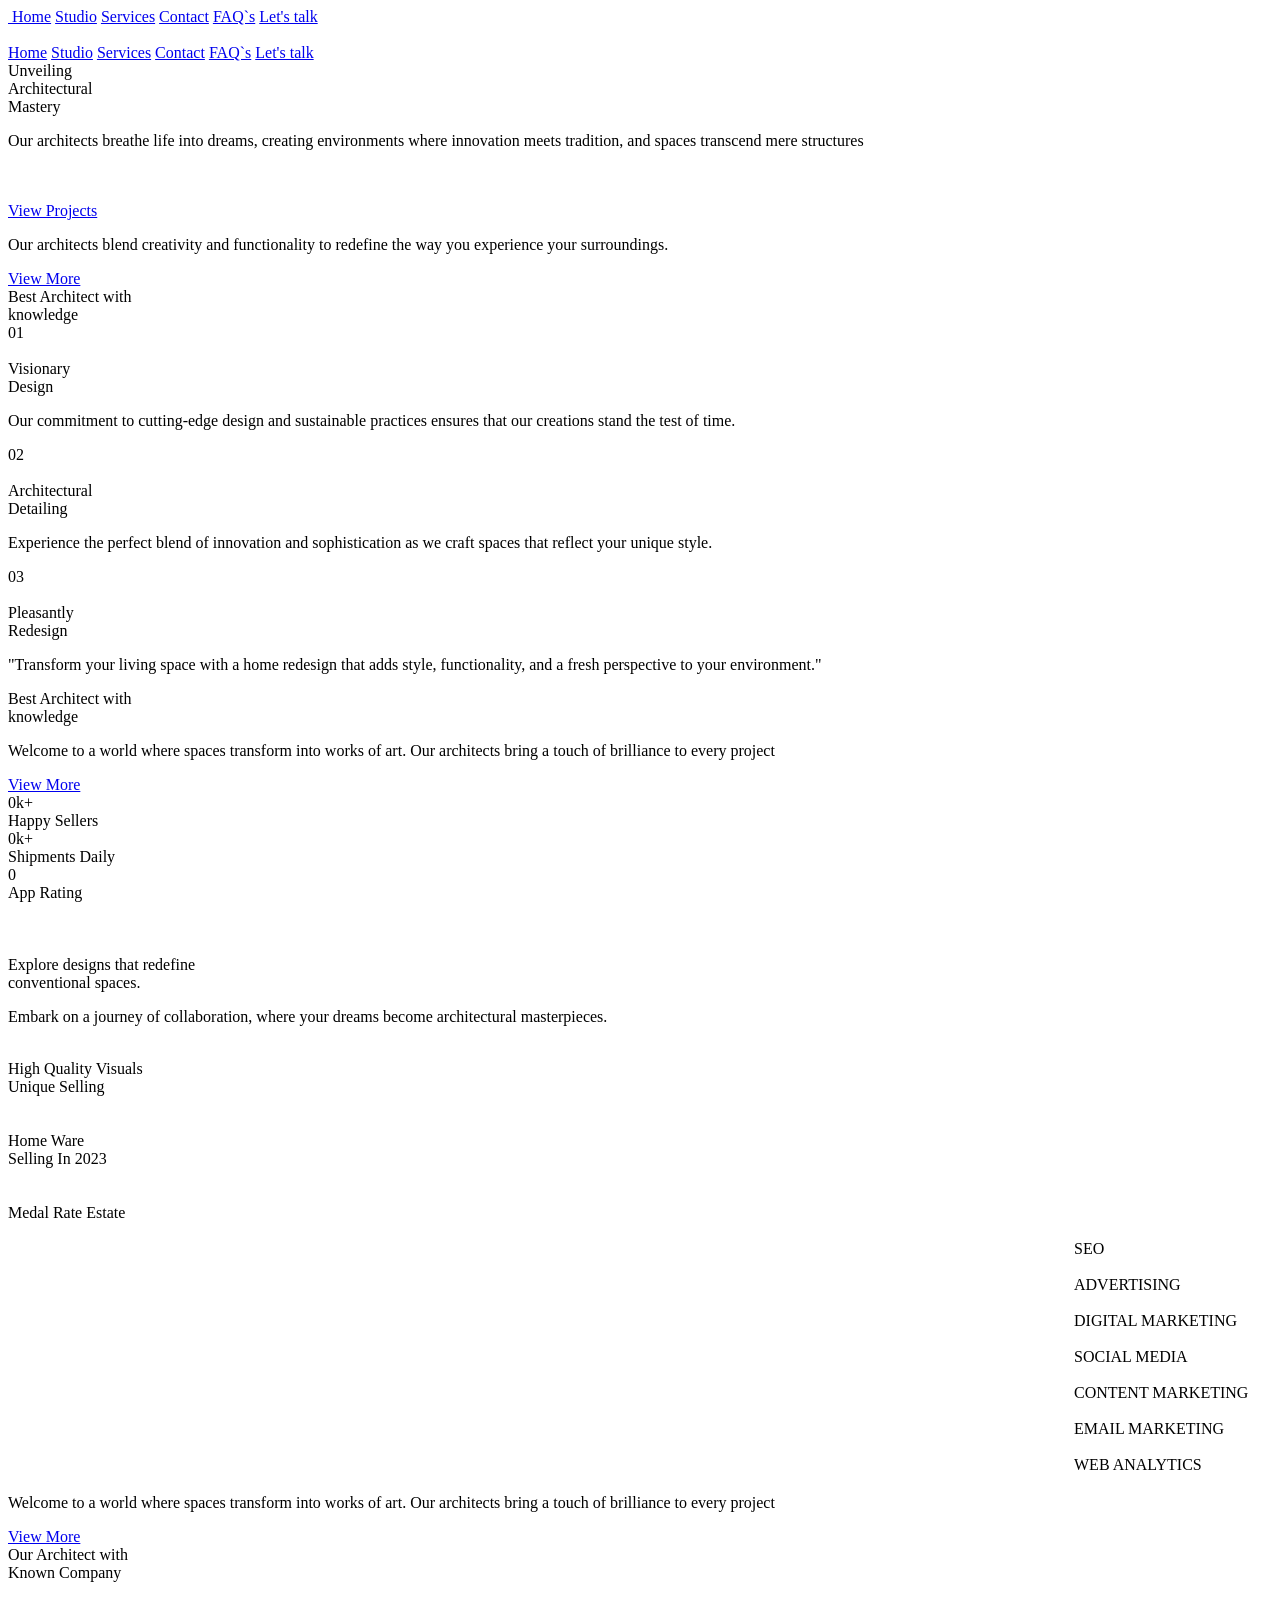
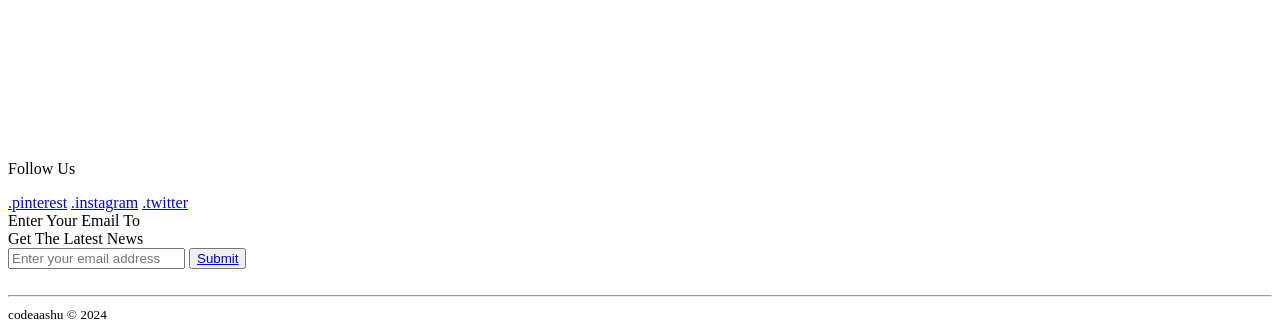
==== Visionary-Architects-main/index.html @ 8eadabea "index commit" ====
<!DOCTYPE html>
<html lang="en">

<!-- ===( Build By : CODE AASHU )=== -->
<head>
    <link rel="shortcut icon" href="images/logo.png" type="favicon" />
    <meta charset="UTF-8">
    <meta name="viewport" content="width=device-width, initial-scale=1.0">
    <link rel="stylesheet" href="bootstrap-grid.css">
    <link rel="stylesheet" href="animate.css">
    <link rel="stylesheet" href="odometer.css">
    <link rel="stylesheet" href="style.css">
    <title>Visionary Architects</title>
</head>

<body>
    <main class="container-fluid p-0">
        <nav class="container-fluid">
            <div class="container-xl">
                <a href="index.html" class="logo">
                    <img src="images/logo.png" alt="">
                </a>
                <a href="index.html">Home</a>
                <a href="#">Studio</a>
                <a href="#">Services</a>
                <a href="#">Contact</a>
                <a href="#">FAQ`s</a>
                <a href="mailto:hellow.ashutosh@gmail.com" class="btn_1">Let's talk</a>
                <div class="menu">
                    <img src="images/hamburger.png" alt="">
                </div>
                <div class="menu_container">
                    <a href="index.html">Home</a>
                <a href="#">Studio</a>
                <a href="#">Services</a>
                <a href="#">Contact</a>
                <a href="#">FAQ`s</a>
                <a href="mailto:hellow.ashutosh@gmail.com" class="btn_1">Let's talk</a>
                </div>
            </div>
        </nav>
        <section class="intro">
            <div class="container-xl">
                <div class="heading_1 wow animate__animated animate__fadeInUp">
                    Unveiling <br>
                    Architectural <br>
                    Mastery
                </div>
                <p class="wow animate__animated animate__fadeInUp">
                    Our architects breathe life into dreams, creating
                    environments where innovation meets tradition,
                    and spaces transcend mere structures
                </p>
                <div class="projects">
                    <div class="project wow animate__animated animate__fadeInUp">
                        <img src="images/2.jpg" alt="">
                    </div>
                    <div class="project wow animate__animated animate__fadeInUp">
                        <img src="images/3.jpg" alt="">
                    </div>
                </div>

                <a href="#" class="btn_2">View Projects</a>
            </div>
        </section>
        <section class="about">
            <div class="container-xl">
                <div class="section_heading">
                    <div>
                        <p class="wow animate__animated animate__fadeInUp">
                            Our architects blend creativity and functionality to
                            redefine the way you experience your
                            surroundings.
                        </p>
                        <a href="#" class="btn_2">View More</a>
                    </div>
                    <div>
                        <div class="heading_2 wow animate__animated animate__fadeInUp">
                            Best Architect with <br>
                            knowledge
                        </div>
                    </div>
                </div>
                <div class="row g-5">
                    <div class="col-md-4">
                        <div class="card wow animate__animated animate__fadeInUp">
                            <div class="card_header">
                                <span>
                                    01
                                </span>
                                <div class="icon">
                                    <img src="images/arrow.png" alt="">
                                </div>
                            </div>
                            <div class="card_body">
                                <div class="heading_3">Visionary <br>
                                    Design</div>
                                <p>Our commitment to cutting-edge design
                                    and sustainable practices ensures that our
                                    creations stand the test of time.</p>
                            </div>
                        </div>
                    </div>
                    <div class="col-md-4">
                        <div class="card wow animate__animated animate__fadeInUp animate__delay-1s">
                            <div class="card_header">
                                <span>
                                    02
                                </span>
                                <div class="icon">
                                    <img src="images/arrow.png" alt="">
                                </div>
                            </div>
                            <div class="card_body">
                                <div class="heading_3">Architectural <br>
                                    Detailing</div>
                                <p>Experience the perfect blend of innovation
                                    and sophistication as we craft spaces that
                                    reflect your unique style.</p>
                            </div>
                        </div>
                    </div>
                    <div class="col-md-4">
                        <div class="card card_bg wow animate__animated animate__fadeInUp animate__delay-2s">
                            <div class="card_header">
                                <span>
                                    03
                                </span>
                                <div class="icon">
                                    <img src="images/arrow-black.png" alt="">
                                </div>
                            </div>
                            <div class="card_body">
                                <div class="heading_3">Pleasantly <br>
                                    Redesign</div>
                                <p>"Transform your living space with a home
                                    redesign that adds style, functionality, and
                                    a fresh perspective to your environment."</p>
                            </div>
                        </div>
                    </div>
                </div>
            </div>
        </section>
        <section class="rating">
            <div class="container-xl">
                <div class="section_heading">
                    <div>
                        <div class="heading_2 wow animate__animated animate__fadeInUp">
                            Best Architect with <br>
                            knowledge
                        </div>
                    </div>
                    <div>
                        <p class="wow animate__animated animate__fadeInUp">
                            Welcome to a world where spaces transform into
                            works of art. Our architects bring a touch of
                            brilliance to every project
                        </p>
                        <a href="#" class="btn_2">View More</a>
                    </div>
                </div>
                <div class="stats">
                    <div class="stat">
                        <div class="users heading_3"><span class="odometer" data-value="900">0</span>k+</div>
                        <span>Happy Sellers</span>
                    </div>
                    <div class="stat">
                        <div class="shipments heading_3"><span class="odometer" data-value="2.8">0</span>k+</div>
                        <span>Shipments Daily</span>
                    </div>
                    <div class="stat">
                        <div class="ratings heading_3"><span class="odometer" data-value="4.8">0</span></div>
                        <span>App Rating</span>
                    </div>
                </div>
                <div class="row g-5">
                    <div class="col-md-4 image-card wow animate__animated animate__fadeInLeft">
                        <img src="images/5.jpg" alt="">
                    </div>
                    <div class="col-md-4 image-card wow animate__animated animate__fadeInUp">
                        <img src="images/6.jpg" alt="">
                    </div>
                    <div class="col-md-4 image-card wow animate__animated animate__fadeInRight">
                        <img src="images/7.jpg" alt="">
                    </div>
                </div>
            </div>
        </section>
        <section class="portfolio">
            <div class="container-xl">
                <div class="section_heading">
                    <div class="heading_2 wow animate__animated animate__fadeInUp">
                        Explore designs that redefine <br>
                        conventional spaces.
                    </div>
                    <p class="wow animate__animated animate__fadeInUp">Embark on a journey of collaboration, where your dreams become architectural masterpieces.</p>
                </div>
                <div class="showcases">
                    <div class="showcase wow animate__animated animate__fadeInUp">
                        <div class="row">
                            <div class="col-md-2">
                                <img src="images/8.jpg" alt="">
                            </div>
                            <div class="col-md-10">
                                <div class="heading_3">High Quality Visuals</div>
                            </div>
                        </div>
                    </div>
                    <div class="showcase wow animate__animated animate__fadeInUp">
                        <div class="row">
                            <div class="col-md-10">
                                <div class="heading_3">Unique Selling</div>
                            </div>
                            <div class="col-md-2">
                                <img src="images/9.jpg" alt="">
                            </div>
                        </div>
                    </div>
                    <div class="showcase wow animate__animated animate__fadeInUp">
                        <div class="row">
                            <div class="col-md-2">
                                <img src="images/10.jpg" alt="">
                            </div>
                            <div class="col-md-10">
                                <div class="heading_3">Home Ware</div>
                            </div>
                        </div>
                    </div>
                    <div class="showcase wow animate__animated animate__fadeInUp">
                        <div class="row">
                            <div class="col-md-10">
                                <div class="heading_3">Selling In 2023</div>
                            </div>
                            <div class="col-md-2">
                                <img src="images/11.jpg" alt="">
                            </div>
                        </div>
                    </div>
                    <div class="showcase wow animate__animated animate__fadeInUp">
                        <div class="row">
                            <div class="col-md-2">
                                <img src="images/12.jpg" alt="">
                            </div>

                            <div class="col-md-10">
                                <div class="heading_3">Medal Rate Estate</div>
                            </div>
                        </div>
                    </div>
                </div>
            </div>
        </section>
        <marquee behavior="scroll" direction="left" scrollamount="10">
            <div class="marque_holder">
                <img src="images/star.png" alt="">
                <div class="heading_3">SEO</div>
                <img src="images/star.png" alt="">
                <div class="heading_3">ADVERTISING</div>
                <img src="images/star.png" alt="">
                <div class="heading_3">DIGITAL MARKETING</div>
                <img src="images/star.png" alt="">
                <div class="heading_3">SOCIAL MEDIA</div>
                <img src="images/star.png" alt="">
                <div class="heading_3">CONTENT MARKETING</div>
                <img src="images/star.png" alt="">
                <div class="heading_3">EMAIL MARKETING</div>
                <img src="images/star.png" alt="">
                <div class="heading_3">WEB ANALYTICS</div>
            </div>
        </marquee>
        <section class="brands">
            <div class="container-xl">
                <div class="section_heading">
                    <div>
                        <p class="wow animate__animated animate__fadeInUp">
                            Welcome to a world where spaces transform into
                            works of art. Our architects bring a touch of
                            brilliance to every project
                        </p>
                        <a href="#" class="btn_2">View More</a>
                    </div>
                    <div>
                        <div class="heading_2 wow animate__animated animate__fadeInUp">
                            Our Architect with <br>
                            Known Company
                        </div>
                    </div>
                </div>
            </div>
            <div class="row g-0">
                <div class="col-md-3 col-sm-6 brand-holder">
                    <div class="brand-image wow animate__animated animate__fadeInUp">
                        <img src="images/brands-1.png" alt="">
                    </div>
                </div>
                <div class="col-md-3 col-sm-6 brand-holder">
                    <div class="brand-image wow animate__animated animate__fadeInUp animate__delay-1s">
                        <img src="images/brands-2.png " alt="">
                    </div>
                </div>
                <div class="col-md-3 col-sm-6 brand-holder">
                    <div class="brand-image wow animate__animated animate__fadeInUp animate__delay-2s">
                        <img src="images/brands-3.png" alt="">
                    </div>
                </div>
                <div class="col-md-3 col-sm-6 brand-holder">
                    <div class="brand-image wow animate__animated animate__fadeInUp animate__delay-3s">
                        <img src="images/brands-4.png" alt="">
                    </div>
                </div>
                <div class="col-md-3 col-sm-6 brand-holder">
                    <div class="brand-image wow animate__animated animate__fadeInUp">
                        <img src="images/brands-5.png" alt="">
                    </div>
                </div>
                <div class="col-md-3 col-sm-6 brand-holder">
                    <div class="brand-image wow animate__animated animate__fadeInUp animate__delay-1s">
                        <img src="images/brands-6.png" alt="">
                    </div>
                </div>
                <div class="col-md-3 col-sm-6 brand-holder">
                    <div class="brand-image wow animate__animated animate__fadeInUp animate__delay-2s">
                        <img src="images/brands-7.png" alt="">
                    </div>
                </div>
                <div class="col-md-3 col-sm-6 brand-holder">
                    <div class="brand-image wow animate__animated animate__fadeInUp animate__delay-3s">
                        <img src="images/brands-8.png" alt="">
                    </div>
                </div>
            </div>
        </section>
        <footer>
            <div class="container-xl">
                <div class="footer">
                    <div>
                        <a href="index.html" class="logo wow animate__animated animate__fadeInUp">
                            <img src="images/logo.png" alt="">
                        </a>
                        <div class="wow animate__animated animate__fadeInUp">
                            <p>Follow Us</p>
                            <span><a href="https://in.pinterest.com/codeaashu/">.pinterest</a> <a href="https://www.instagram.com/aashu_the.rajput/">.instagram</a> <a href="https://twitter.com/codeaashu">.twitter</a></span>
                        </div>
                    </div>

                    <div>
                        <div class="heading_3 wow animate__animated animate__fadeInUp">
                            Enter Your Email To <br>
                            Get The Latest News
                        </div>
                        <div class="input_container wow animate__animated animate__fadeInUp">
                            <input type="email" placeholder="Enter your email address">
                            <button class="btn_1"><a href="mailto:hellow.ashutosh@gmail.com">Submit</a></button>
                        </div>
                    </div>
                </div>
                <br>
                <hr>
                <small>codeaashu &copy; 2024</small>
            </div>
        </footer>
    </main>
    <script src="odometer.js"></script>
    <script src="wow.js"></script>
    <script src="lenis.js"></script>
    <script>
        const wow = new WOW();
        wow.init();
        const lenis = new Lenis();
        const stats = document.querySelector('.stats');
        let odometerStarted = false;

        function raf(time) {
            lenis.raf(time);
            const statsPosition = stats.getBoundingClientRect();
            if (!odometerStarted && statsPosition.top <= window.innerHeight && statsPosition.bottom >= 0) {
                const odometers = document.querySelectorAll('.odometer');
                odometers.forEach(odometer => {
                    odometer.innerHTML = odometer.getAttribute('data-value');
                });
                odometerStarted = true;
            }
            requestAnimationFrame(raf);
        }
        requestAnimationFrame(raf);
        
        const menu = document.querySelector(".menu");
        const menuContainer = document.querySelector(".menu_container");
        let menuToggle = false;
        menu.addEventListener("click", ()=>{
            if(!menuToggle){
                menuContainer.style.transform = "translateX(0)";
                lenis.stop();
            }
            else{
                menuContainer.style.transform = "translateX(100%)";
                lenis.start();
            }
            
            menuToggle = !menuToggle
        })
    </script>
</body>
<!-- ===( Build By : CODE AASHU )=== -->
</html>
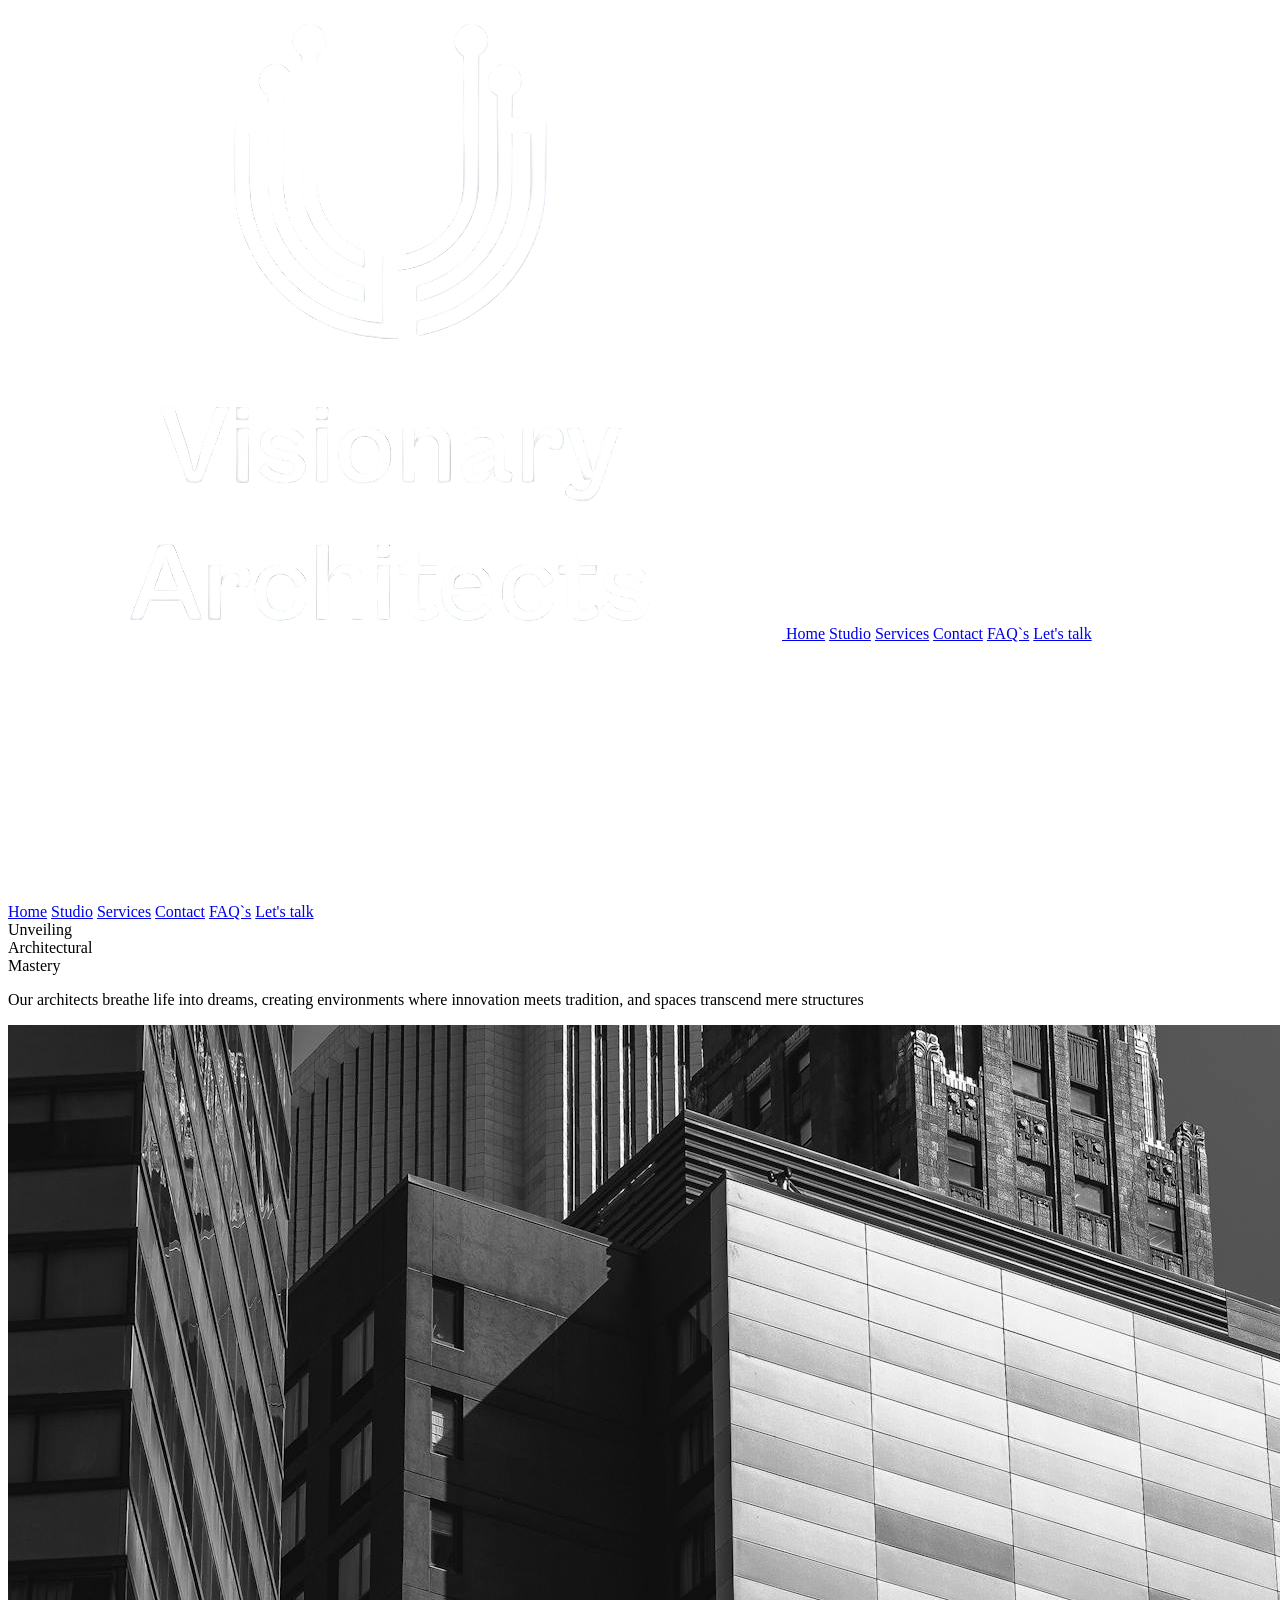
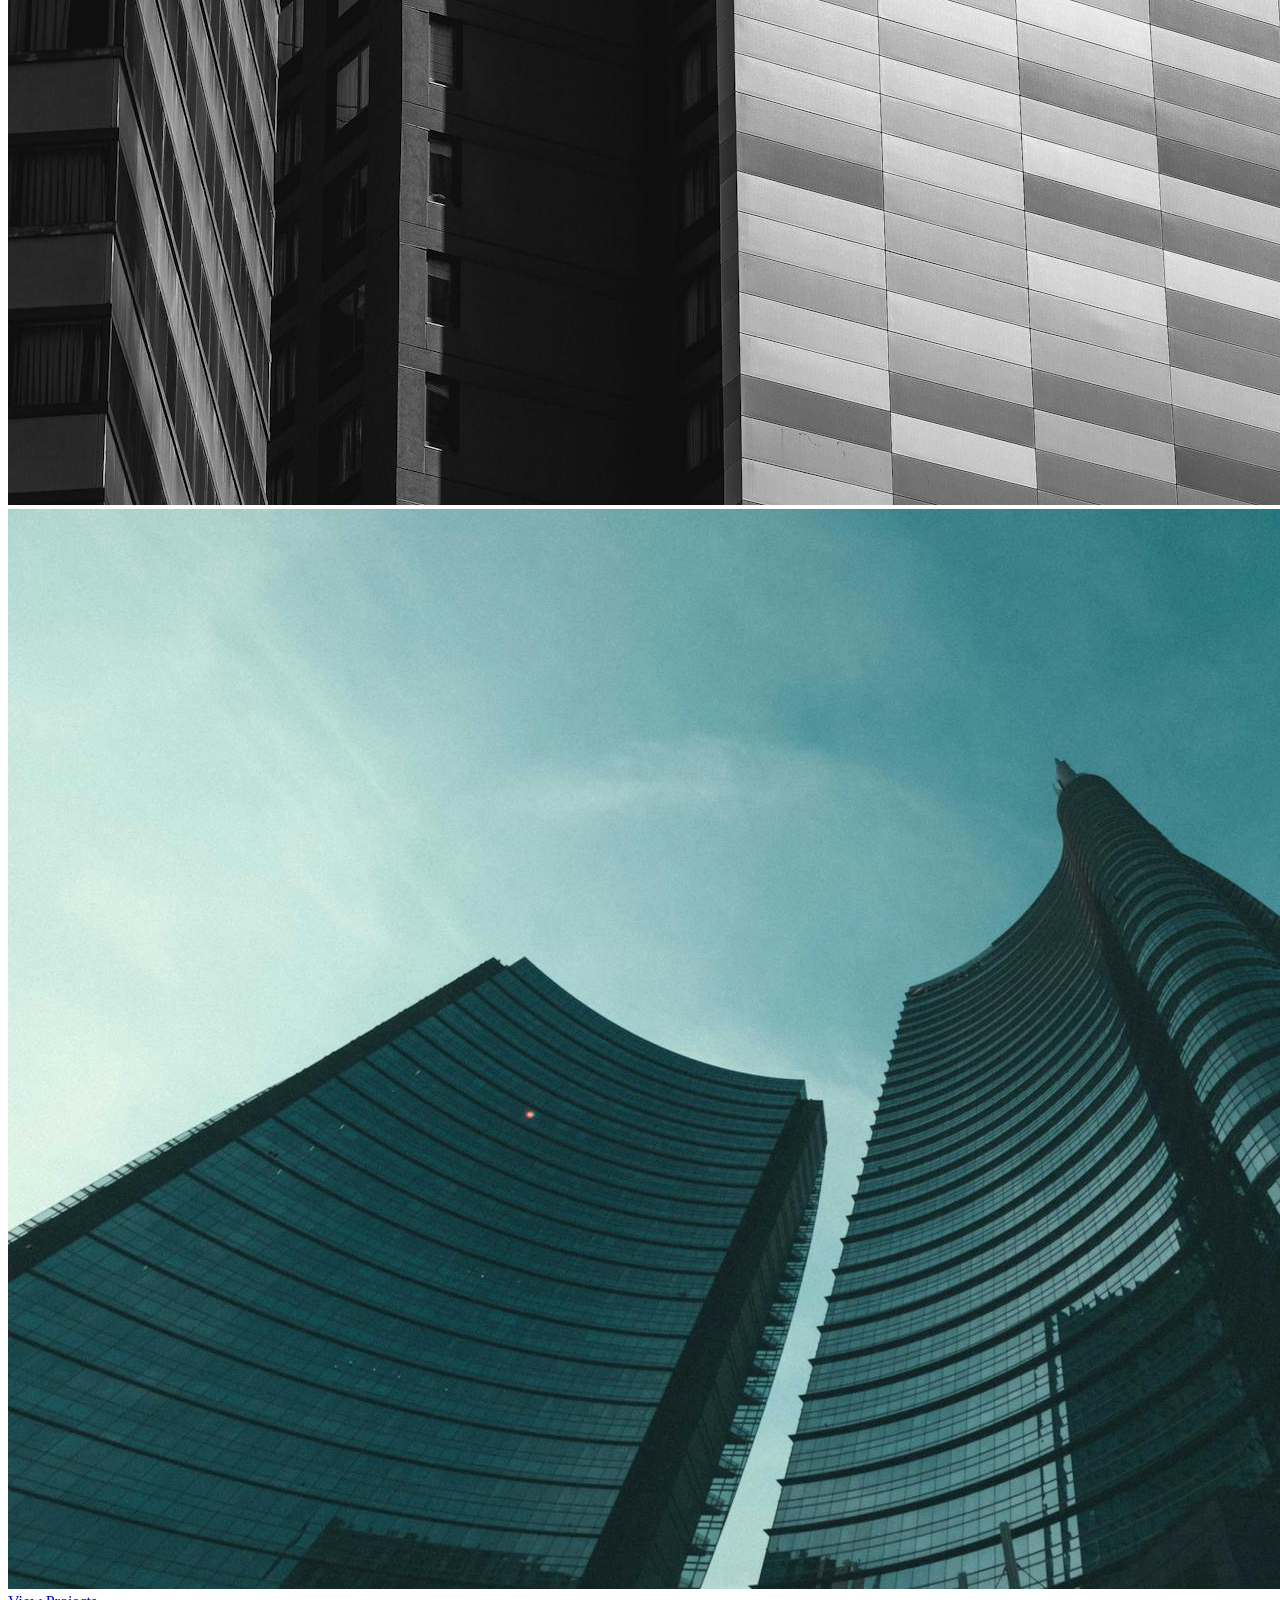
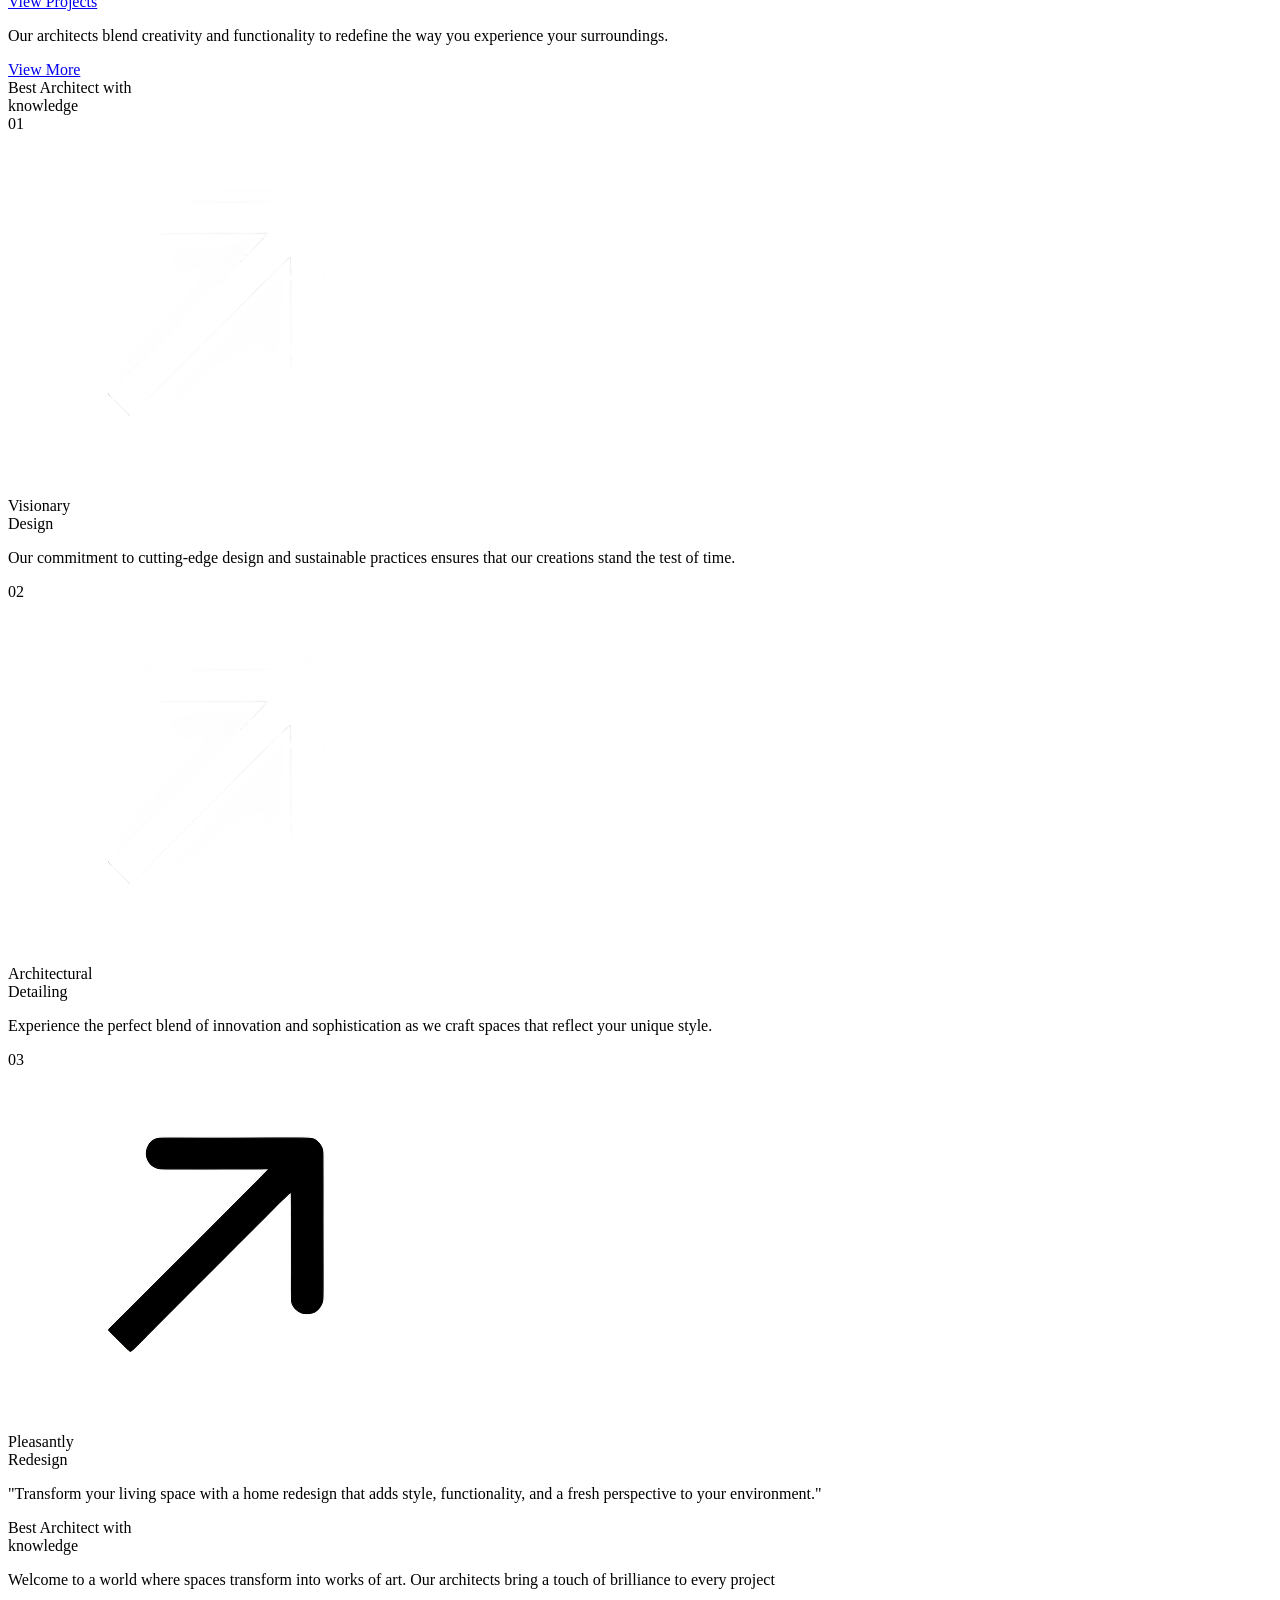
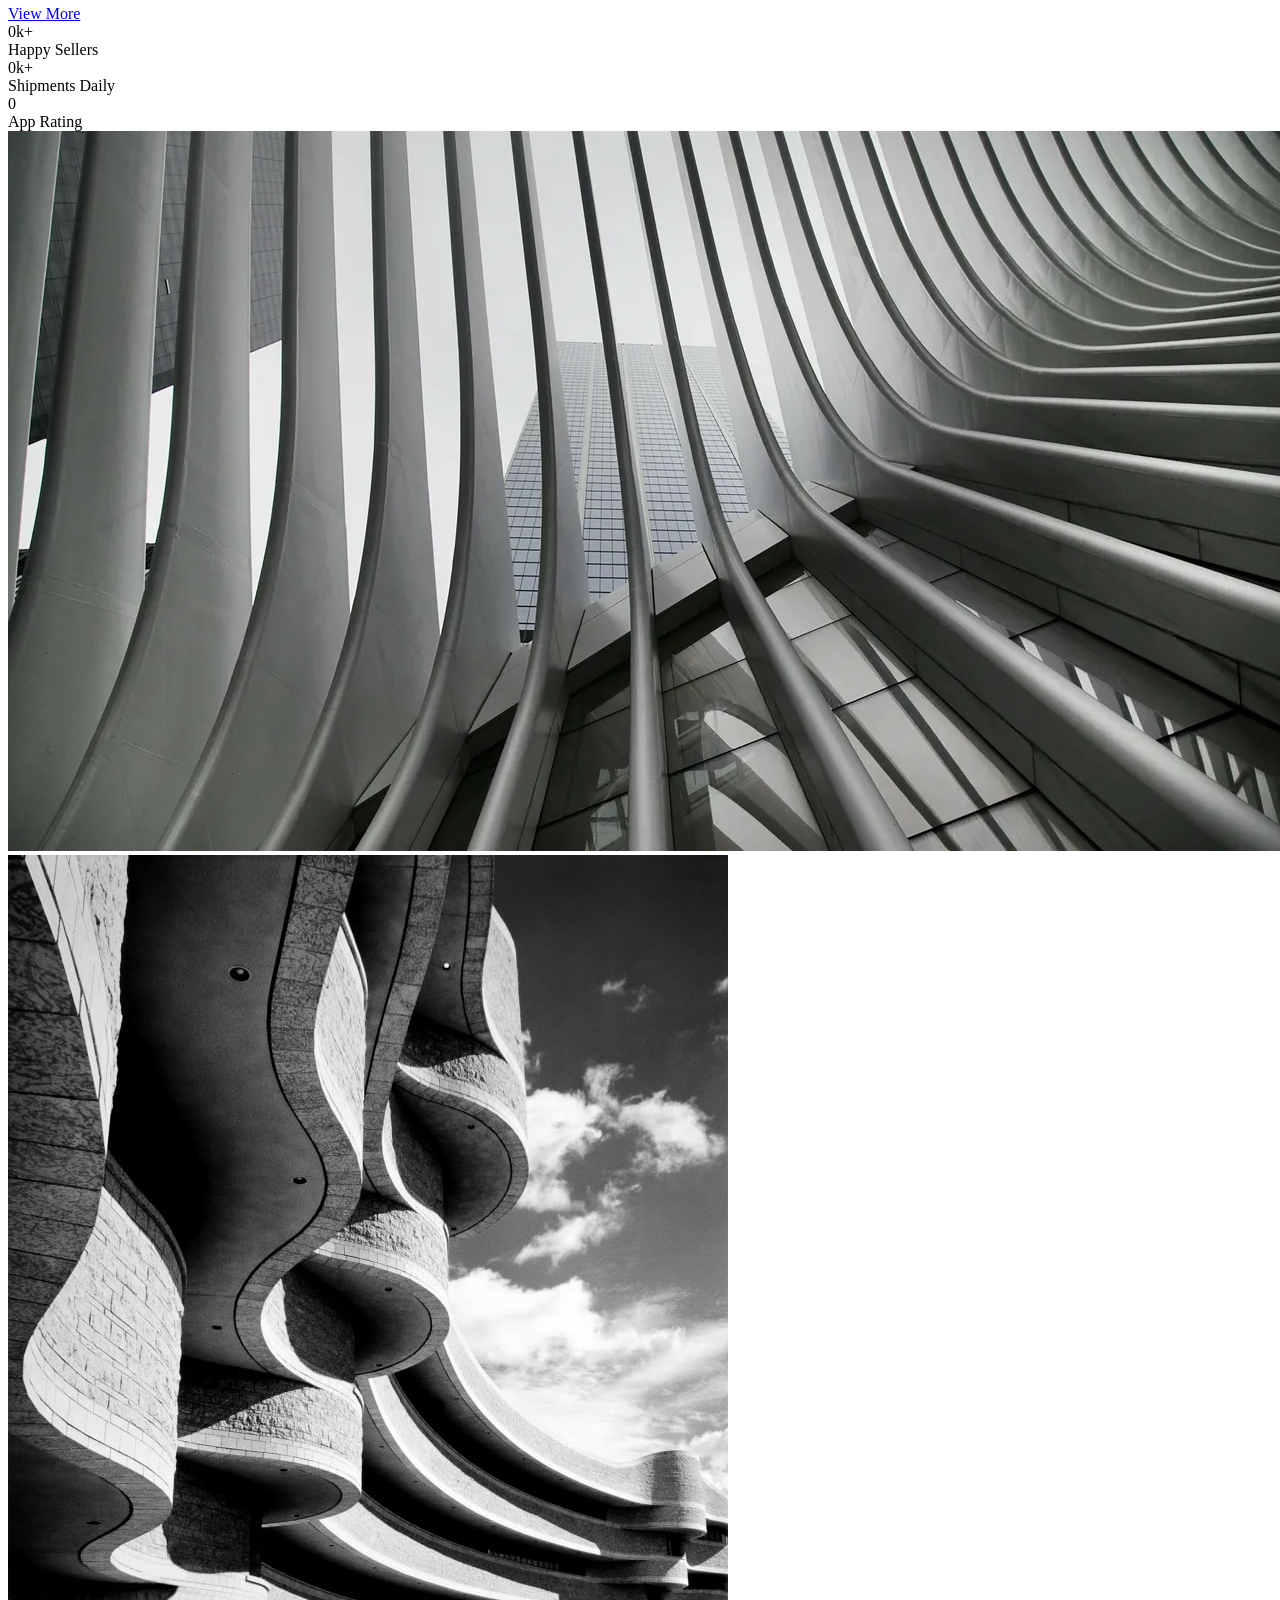
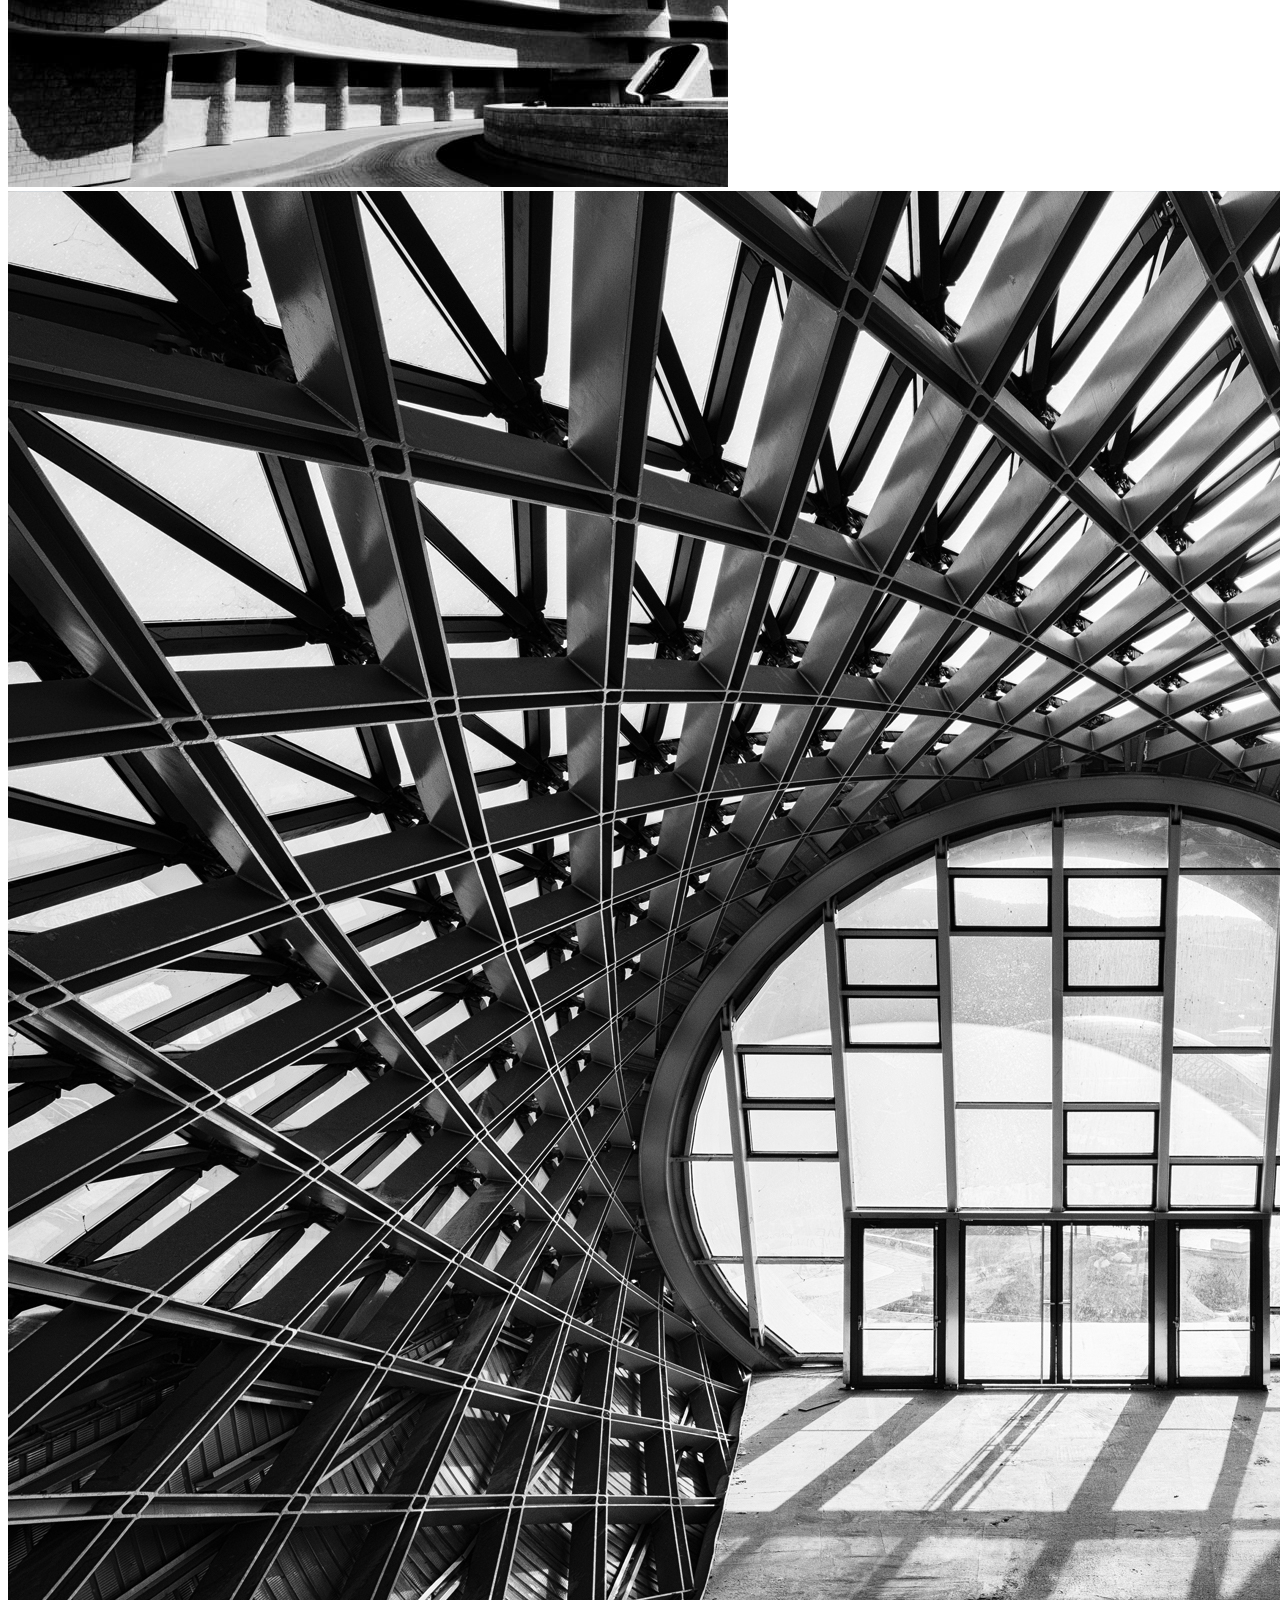
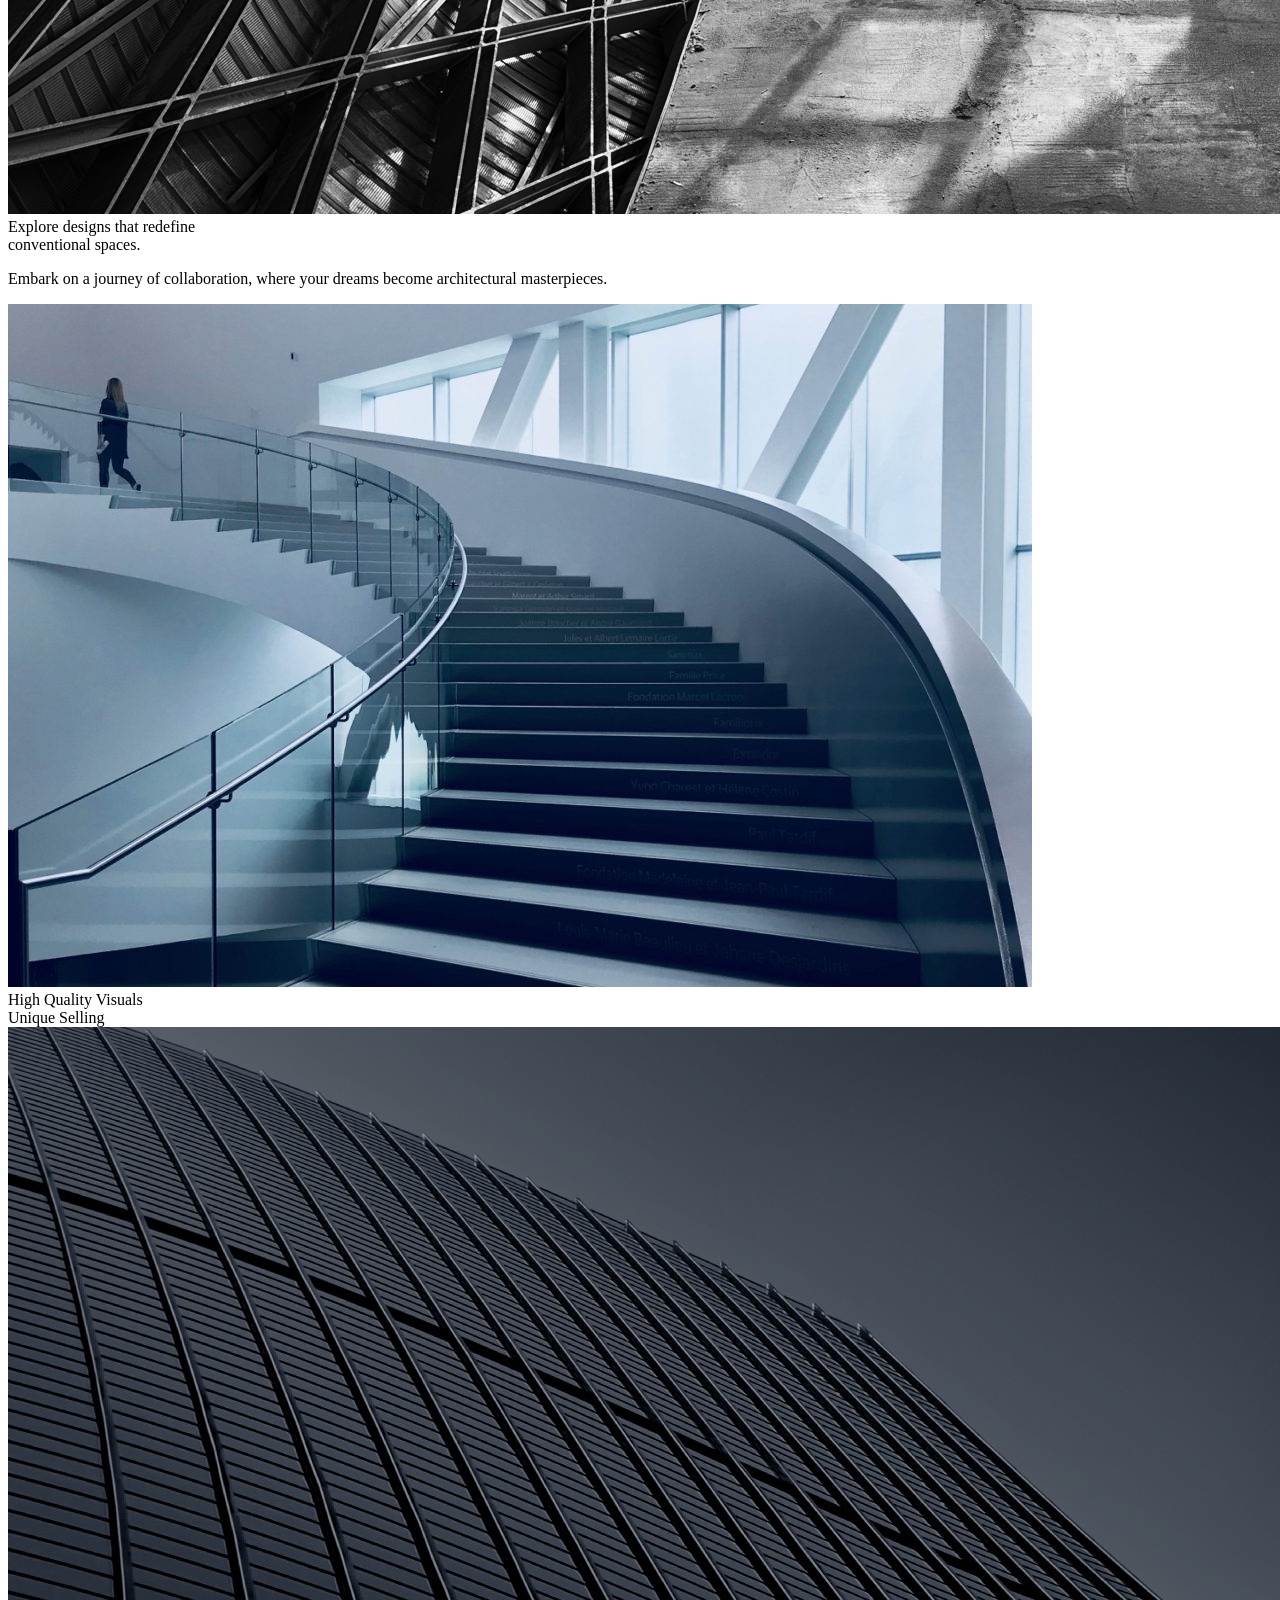
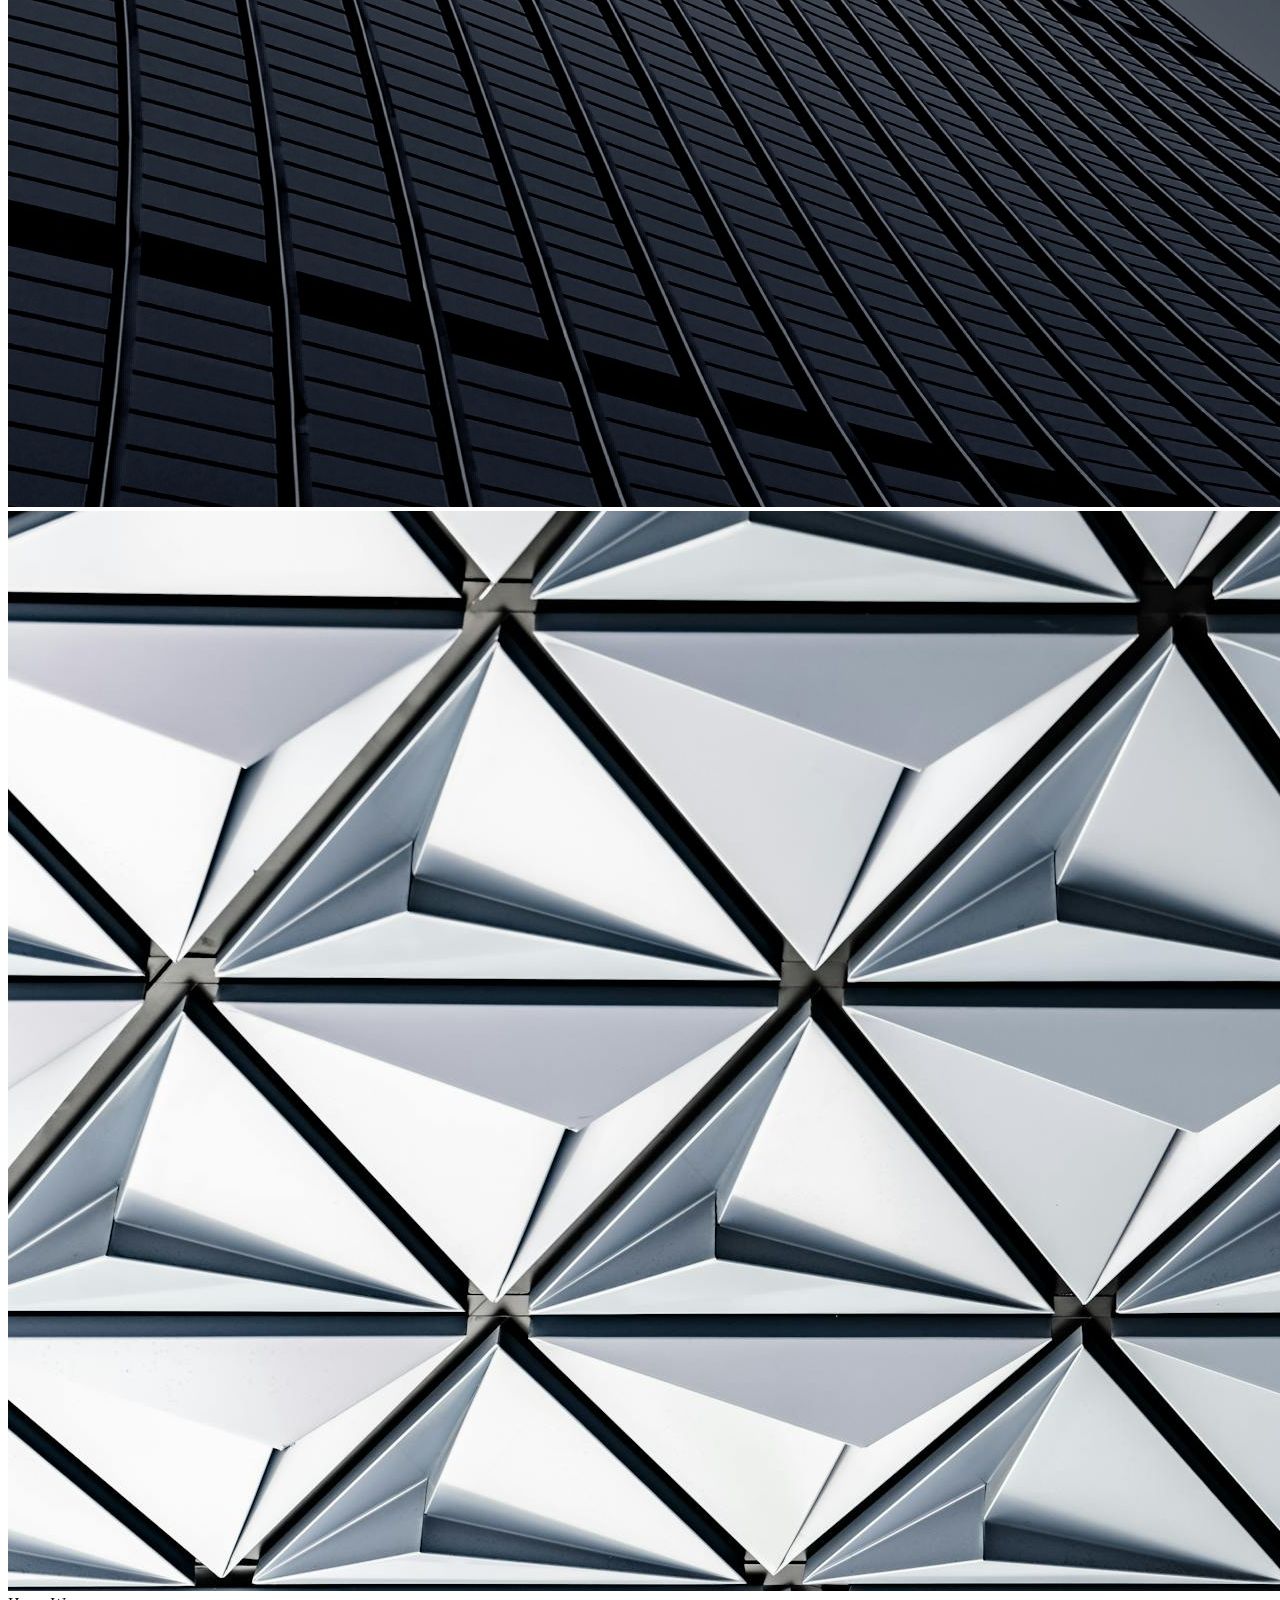
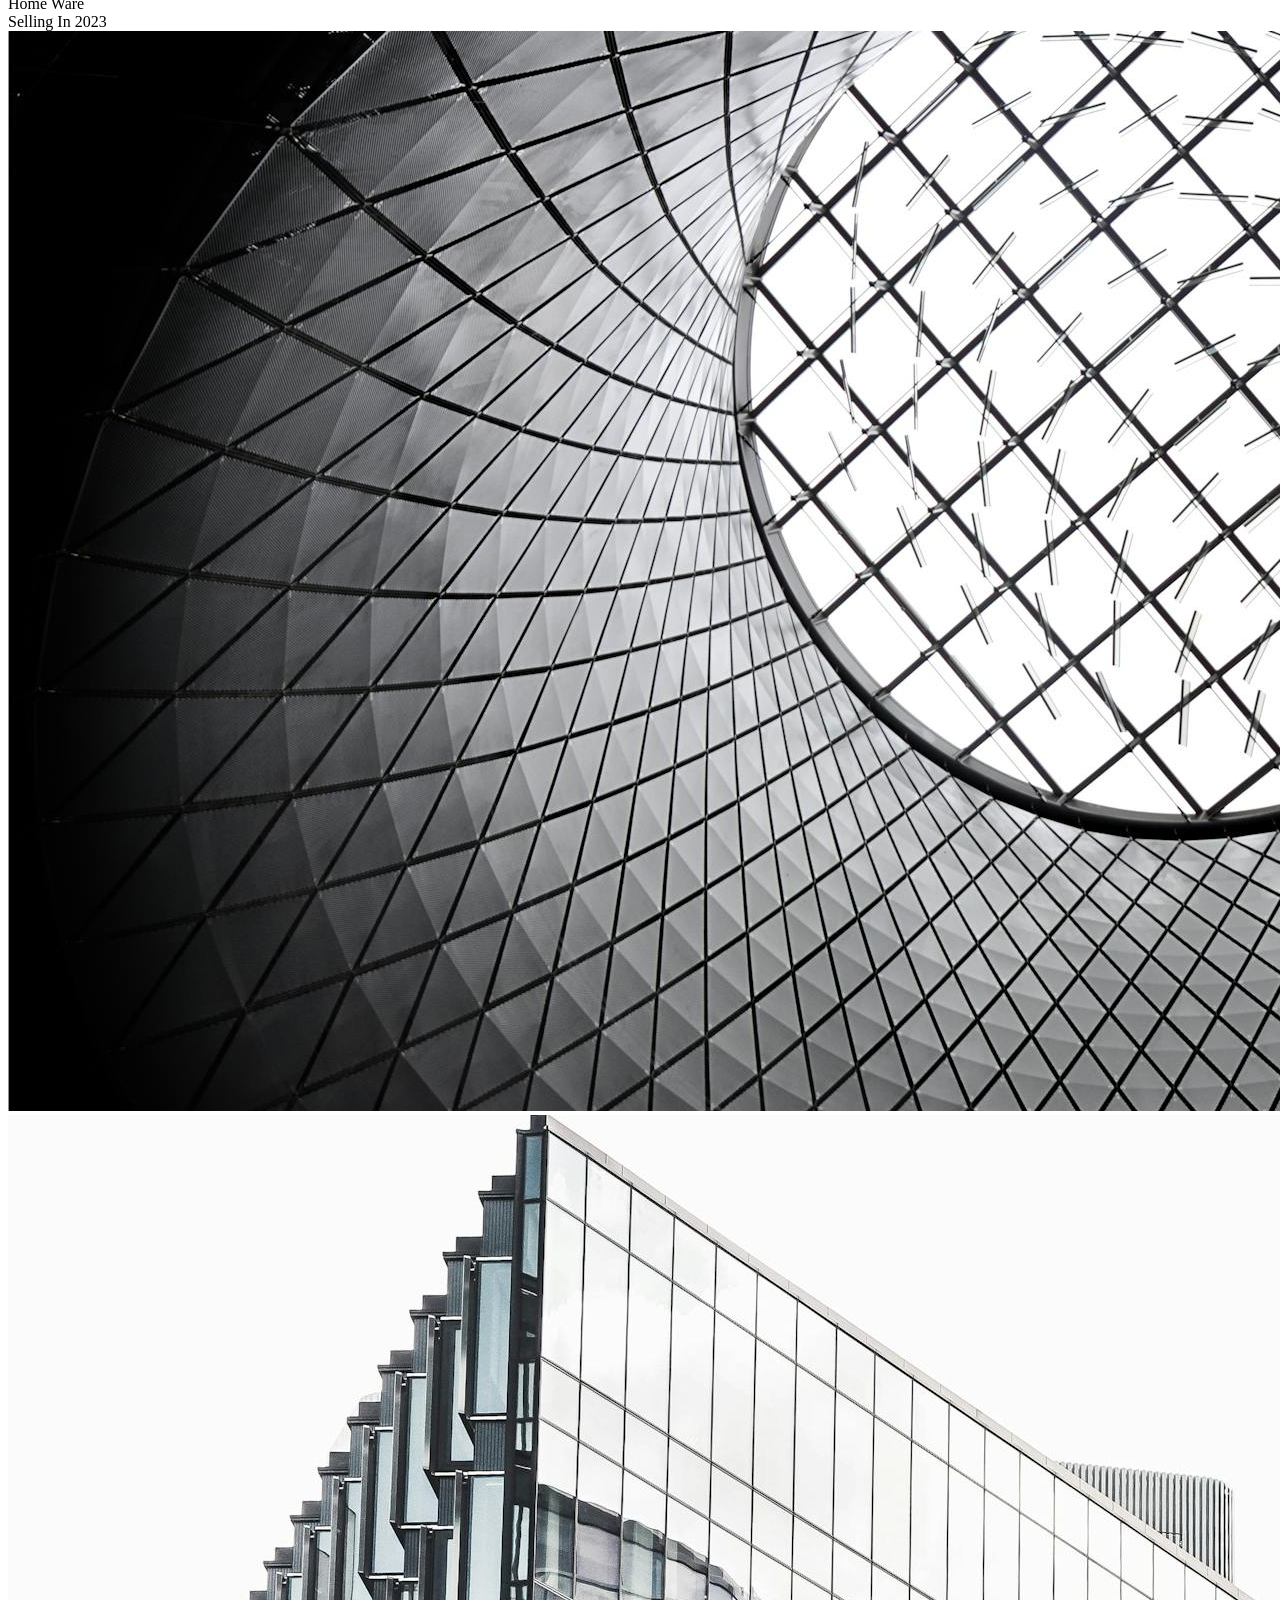
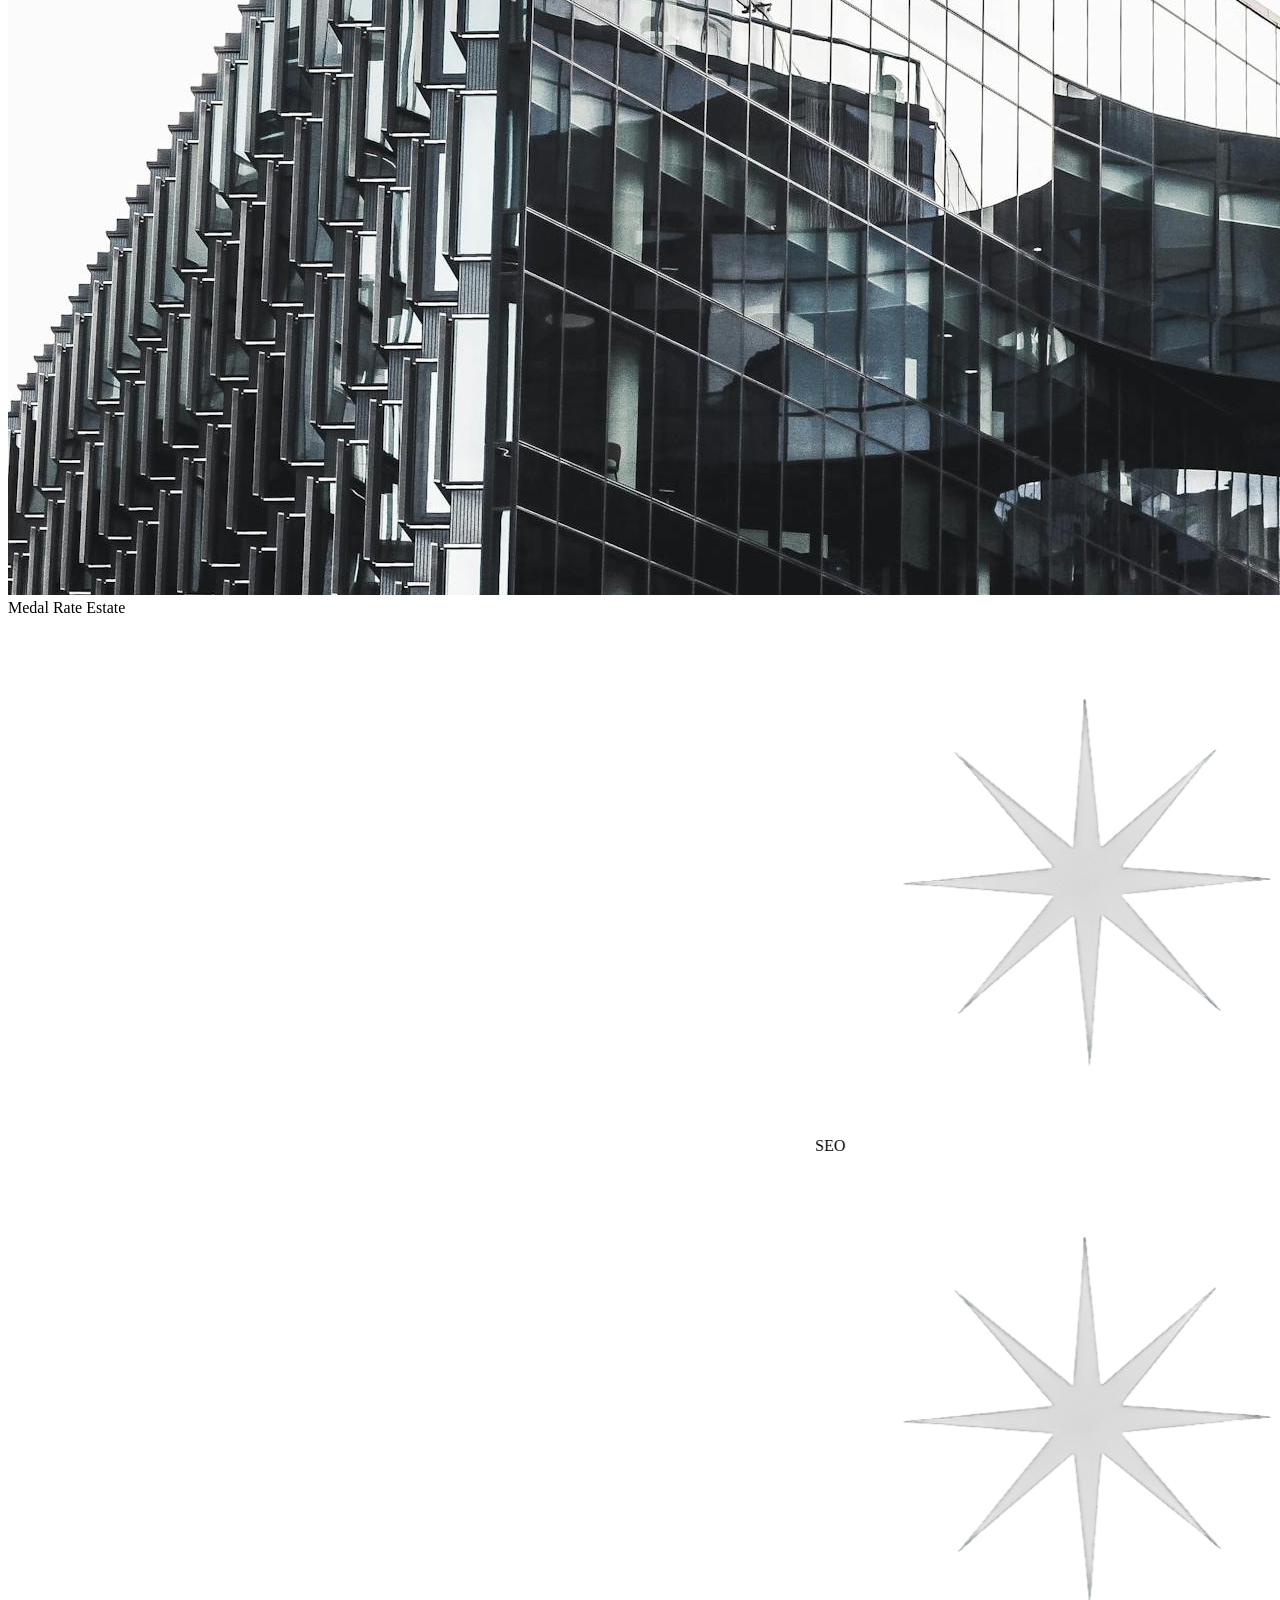
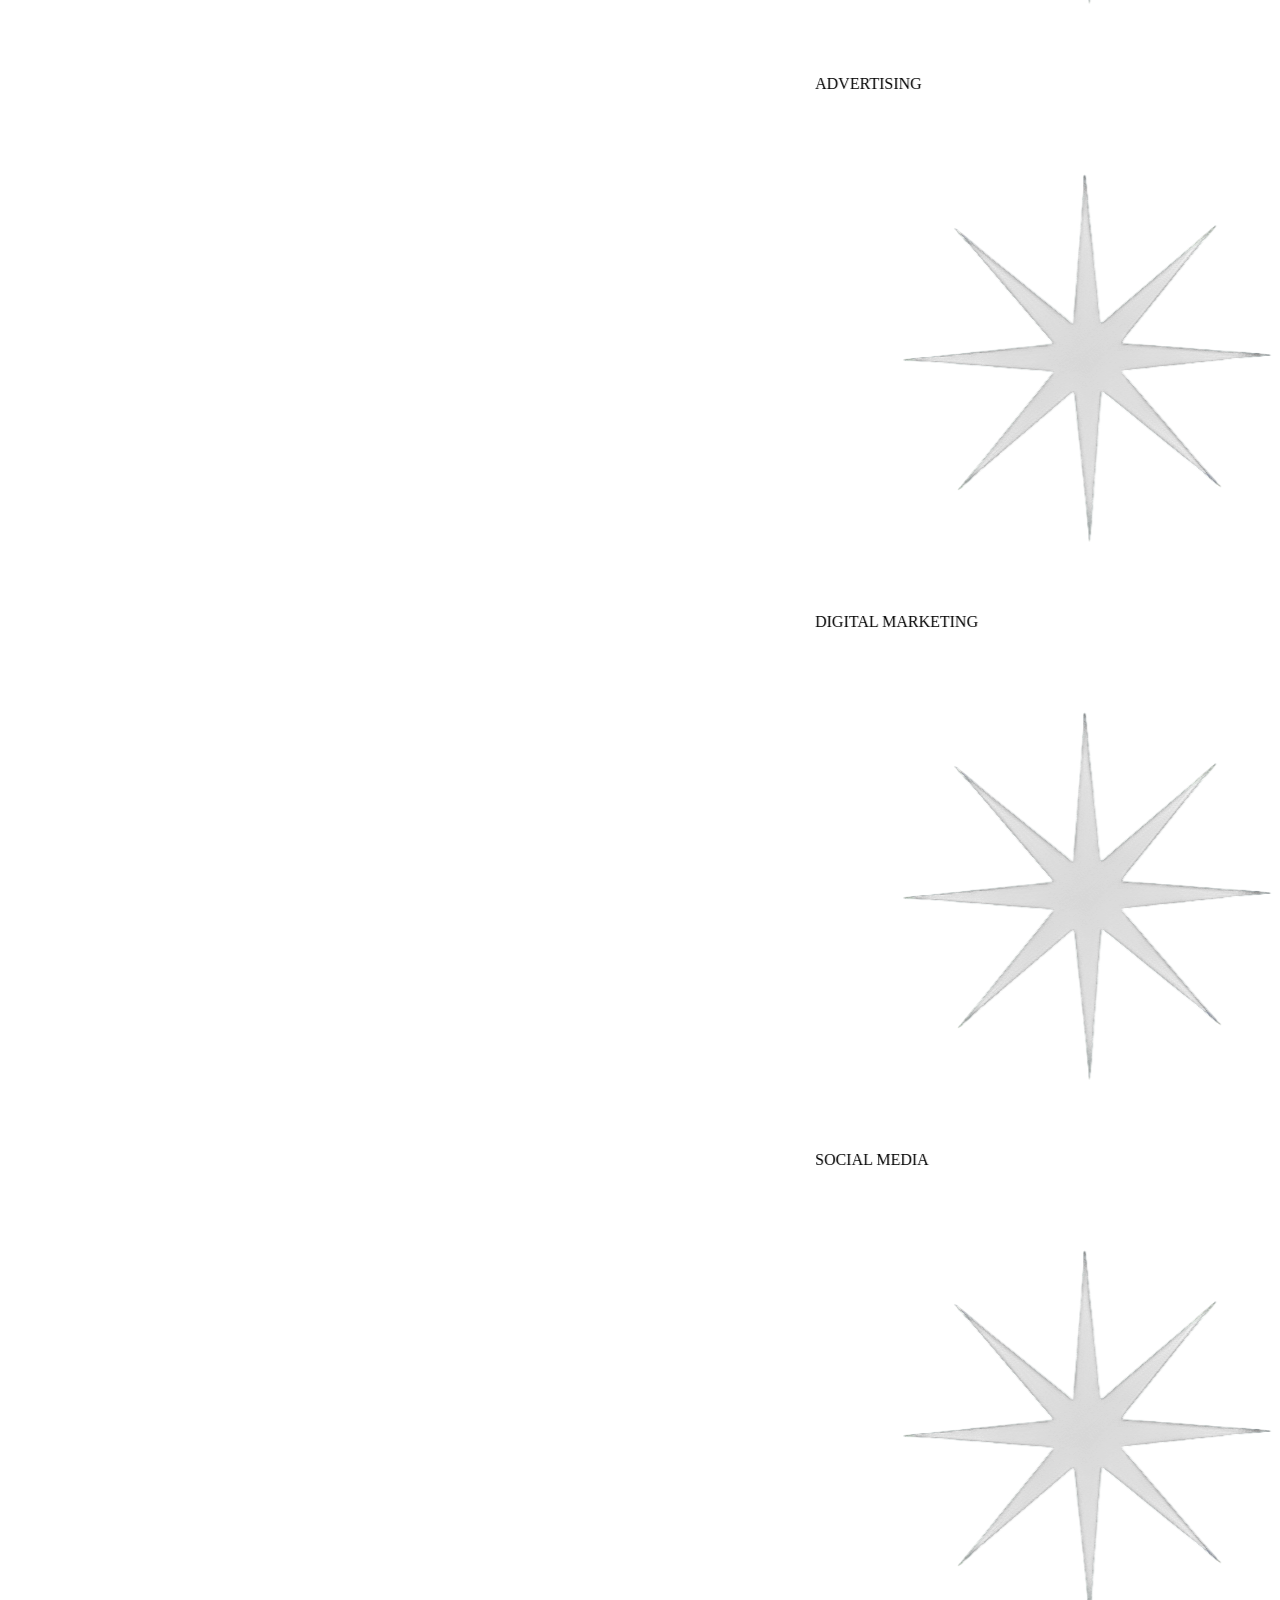
==== commit 24dc346d: "index commit" ====
--- a/Visionary-Architects-main/index.html
+++ b/Visionary-Architects-main/index.html
@@ -357,7 +357,7 @@
                 </div>
                 <br>
                 <hr>
-                <small>codeaashu &copy; 2024</small>
+                <small>om zawar &copy; 2024</small>
             </div>
         </footer>
     </main>
@@ -402,5 +402,4 @@
         })
     </script>
 </body>
-<!-- ===( Build By : CODE AASHU )=== -->
 </html>
